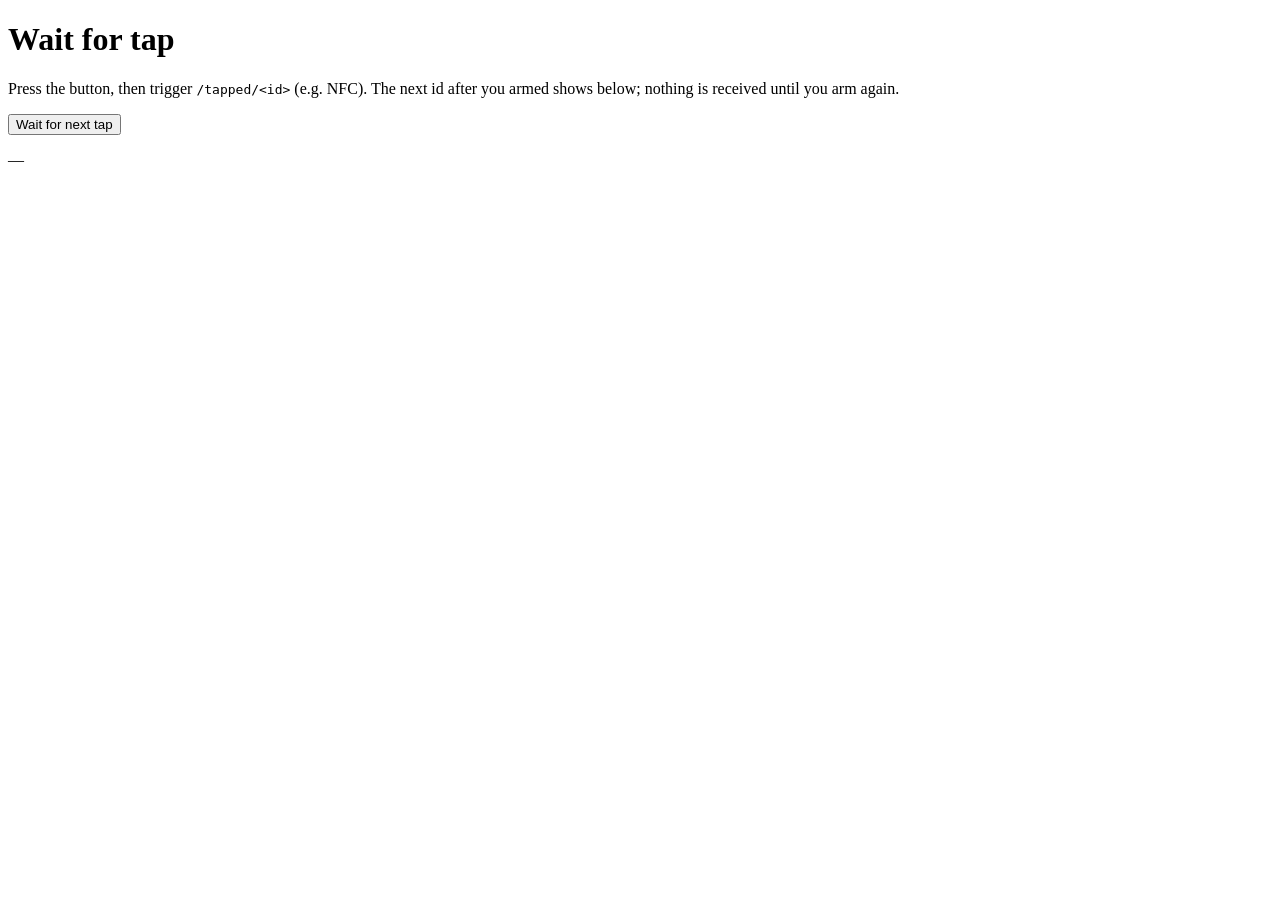
==== web/templates/index.html @ b9993530 "add webpage" ====
<!DOCTYPE html>
<html lang="en">
<head>
  <meta charset="utf-8">
  <meta name="viewport" content="width=device-width, initial-scale=1">
  <title>Taps</title>
  <link rel="stylesheet" href="/static/app.css">
</head>
<body>
  <h1>Wait for tap</h1>
  <p class="muted">Press the button, then trigger <code>/tapped/&lt;id&gt;</code> (e.g. NFC). The next id after you armed shows below; nothing is received until you arm again.</p>
  <p>
    <button type="button" id="arm-btn">Wait for next tap</button>
  </p>
  <p id="status" class="muted"></p>
  <p id="tap-id">—</p>
  <script src="/static/app.js"></script>
</body>
</html>
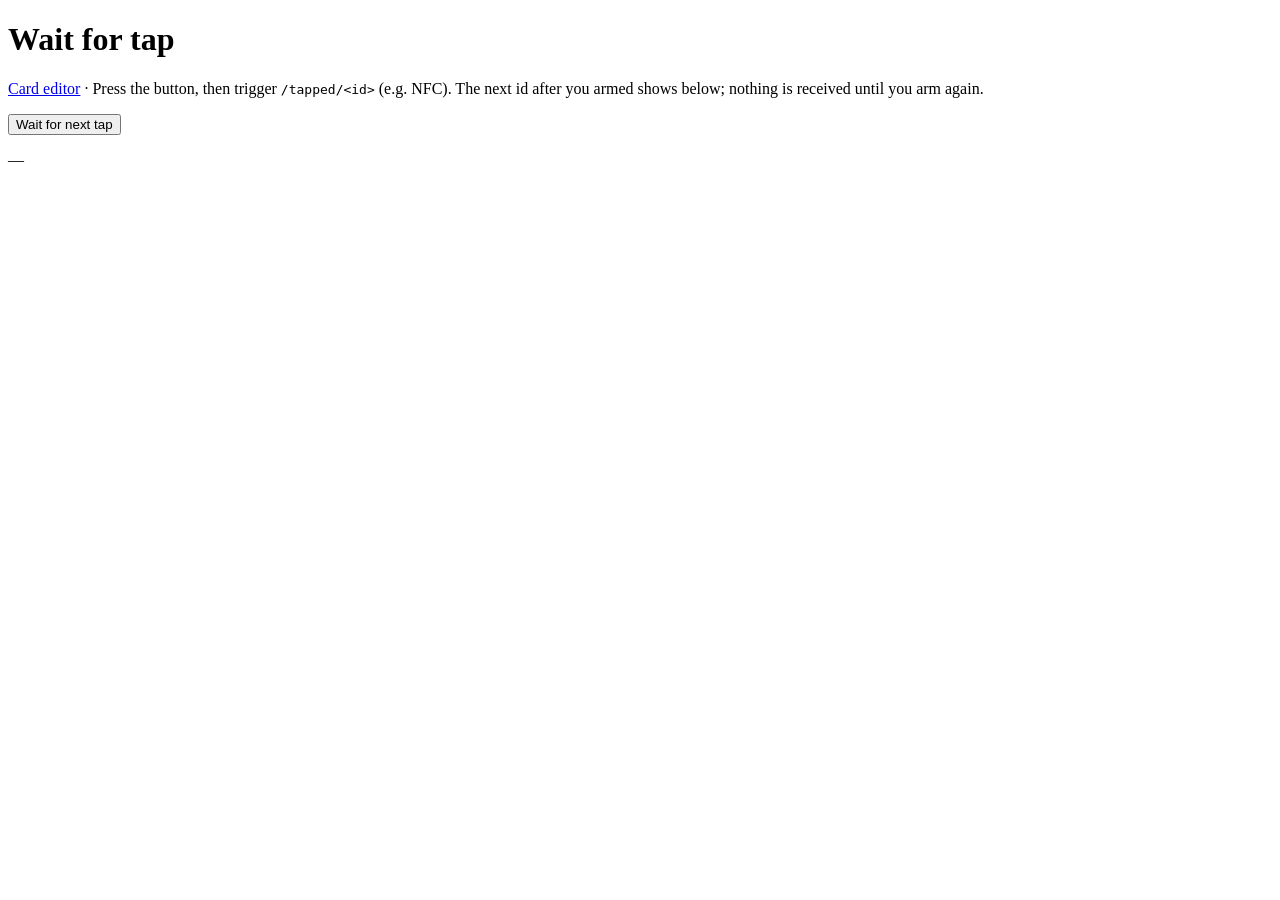
==== commit 6797706c: "ai editor 2" ====
--- a/web/templates/index.html
+++ b/web/templates/index.html
@@ -8,7 +8,7 @@
 </head>
 <body>
   <h1>Wait for tap</h1>
-  <p class="muted">Press the button, then trigger <code>/tapped/&lt;id&gt;</code> (e.g. NFC). The next id after you armed shows below; nothing is received until you arm again.</p>
+  <p class="muted"><a href="/editor">Card editor</a> · Press the button, then trigger <code>/tapped/&lt;id&gt;</code> (e.g. NFC). The next id after you armed shows below; nothing is received until you arm again.</p>
   <p>
     <button type="button" id="arm-btn">Wait for next tap</button>
   </p>
